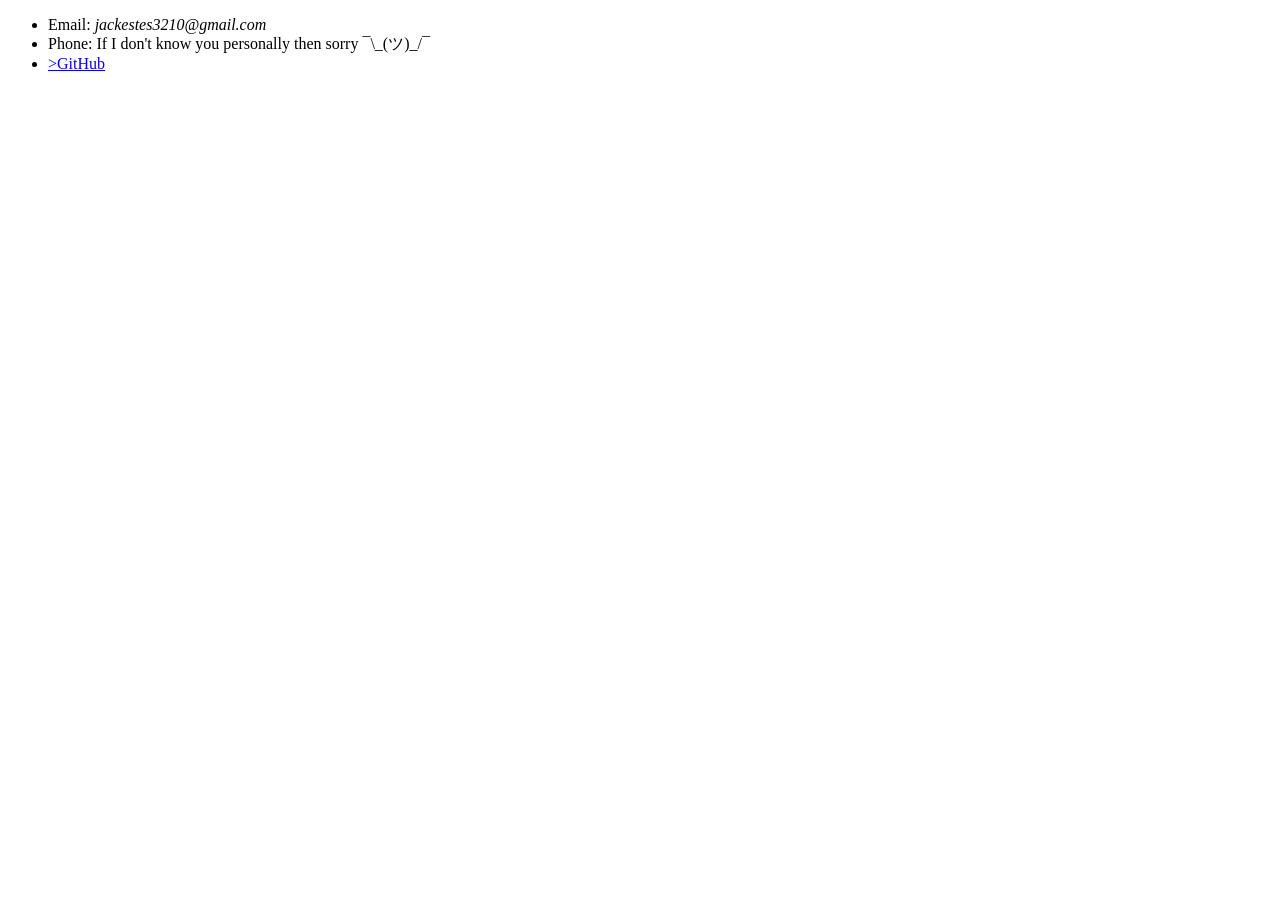
==== contactinfo.html @ 018c5c44 "First commit" ====
<!DOCTYPE html>
<html>
  <head>
    <title>Contact Me Via:</title>
    <meta charset='UTF-8'/>
  </head>
  <body>
    <ul>
      <li>Email: <em>jackestes3210@gmail.com</em></li>
      <li>Phone: If I don't know you personally then sorry ¯\_(ツ)_/¯
      <li><a href='https://github.com/JackEstes06' target='_blank'>>GitHub</a>
    </ul>
  </body>
</html>
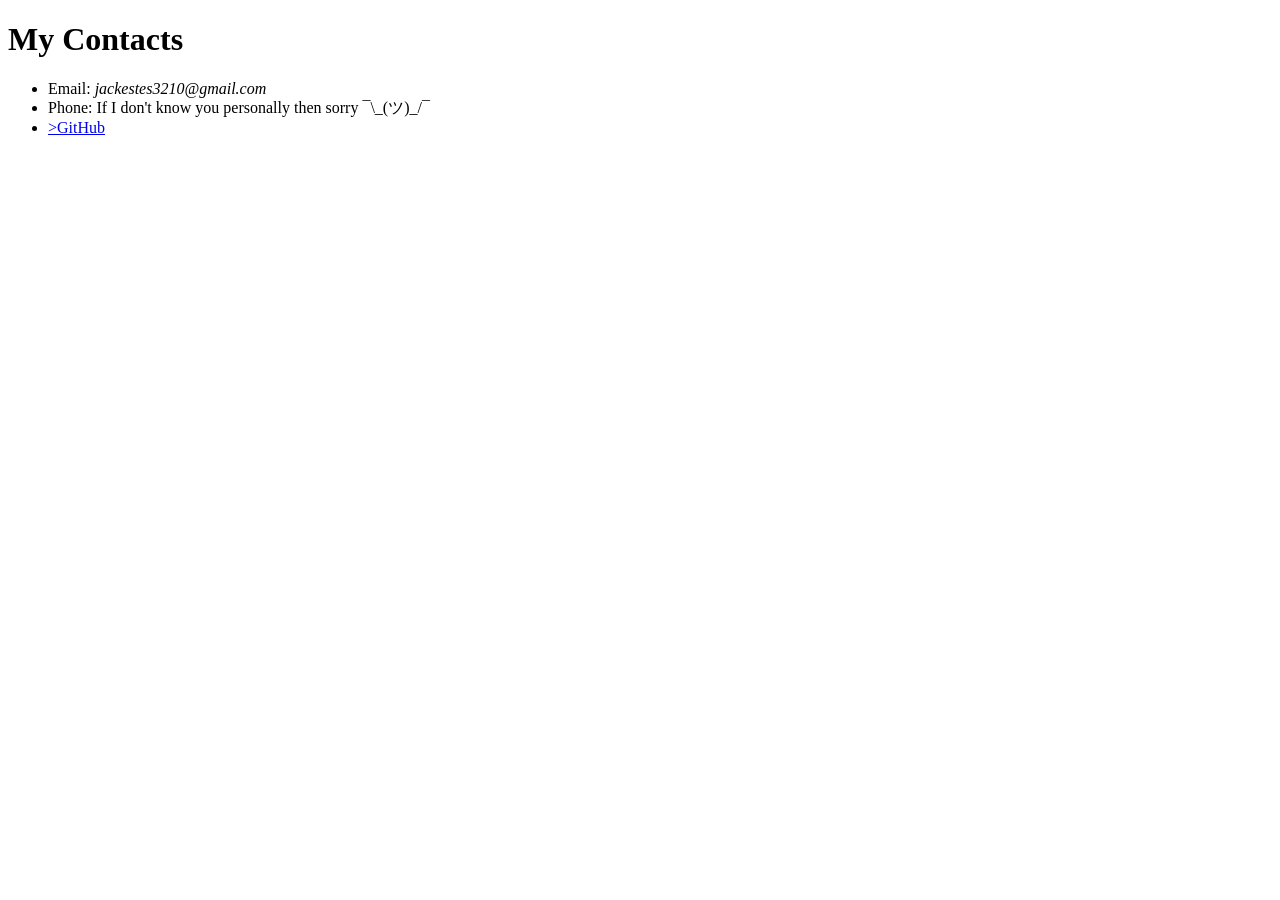
==== commit a82adb02: "First commit" ====
--- a/contactinfo.html
+++ b/contactinfo.html
@@ -5,6 +5,7 @@
     <meta charset='UTF-8'/>
   </head>
   <body>
+    <h1>My Contacts</h1>
     <ul>
       <li>Email: <em>jackestes3210@gmail.com</em></li>
       <li>Phone: If I don't know you personally then sorry ¯\_(ツ)_/¯
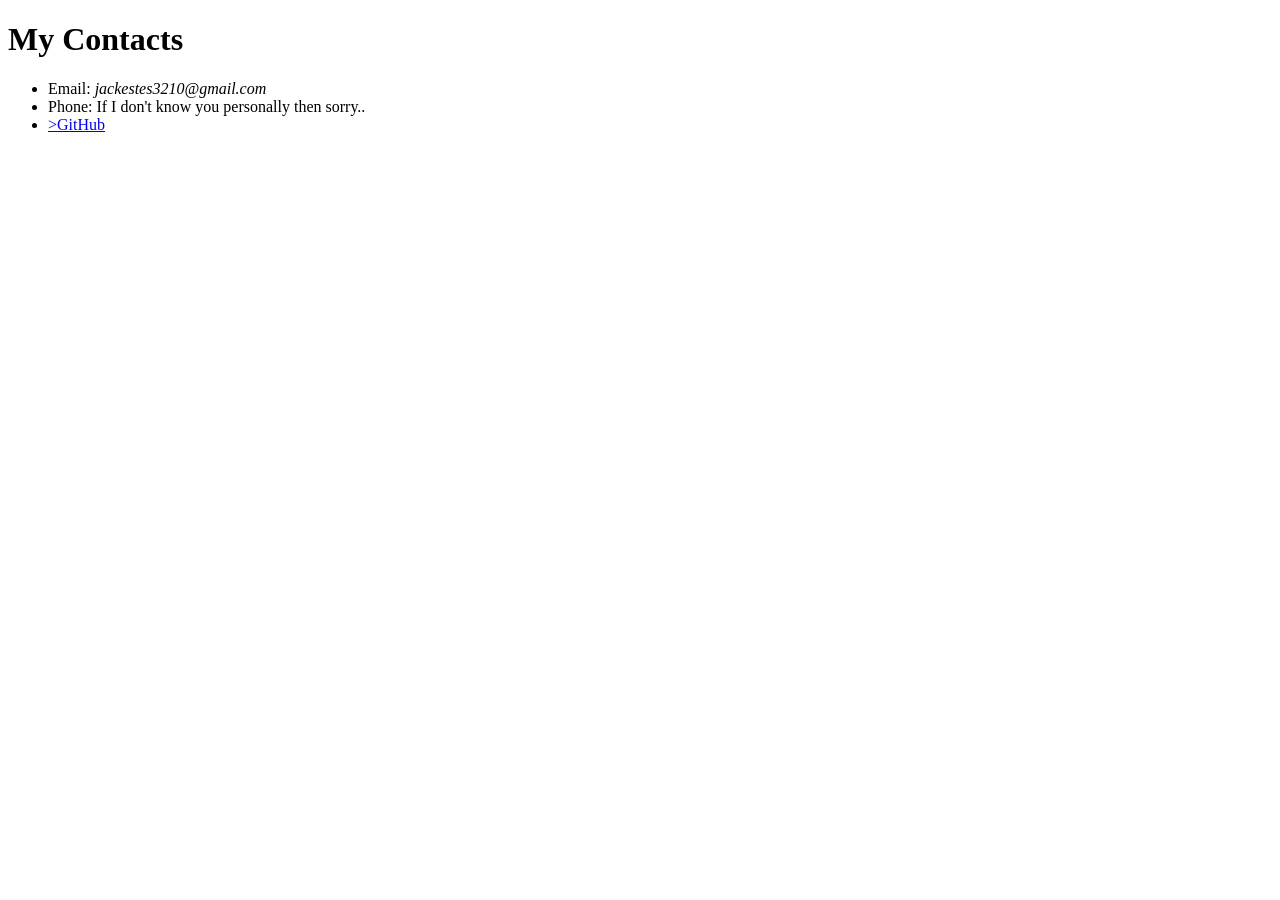
==== commit 8fe86145: "Updated" ====
--- a/contactinfo.html
+++ b/contactinfo.html
@@ -8,8 +8,9 @@
     <h1>My Contacts</h1>
     <ul>
       <li>Email: <em>jackestes3210@gmail.com</em></li>
-      <li>Phone: If I don't know you personally then sorry ¯\_(ツ)_/¯
+      <li>Phone: If I don't know you personally then sorry..
       <li><a href='https://github.com/JackEstes06' target='_blank'>>GitHub</a>
     </ul>
   </body>
 </html>
+
